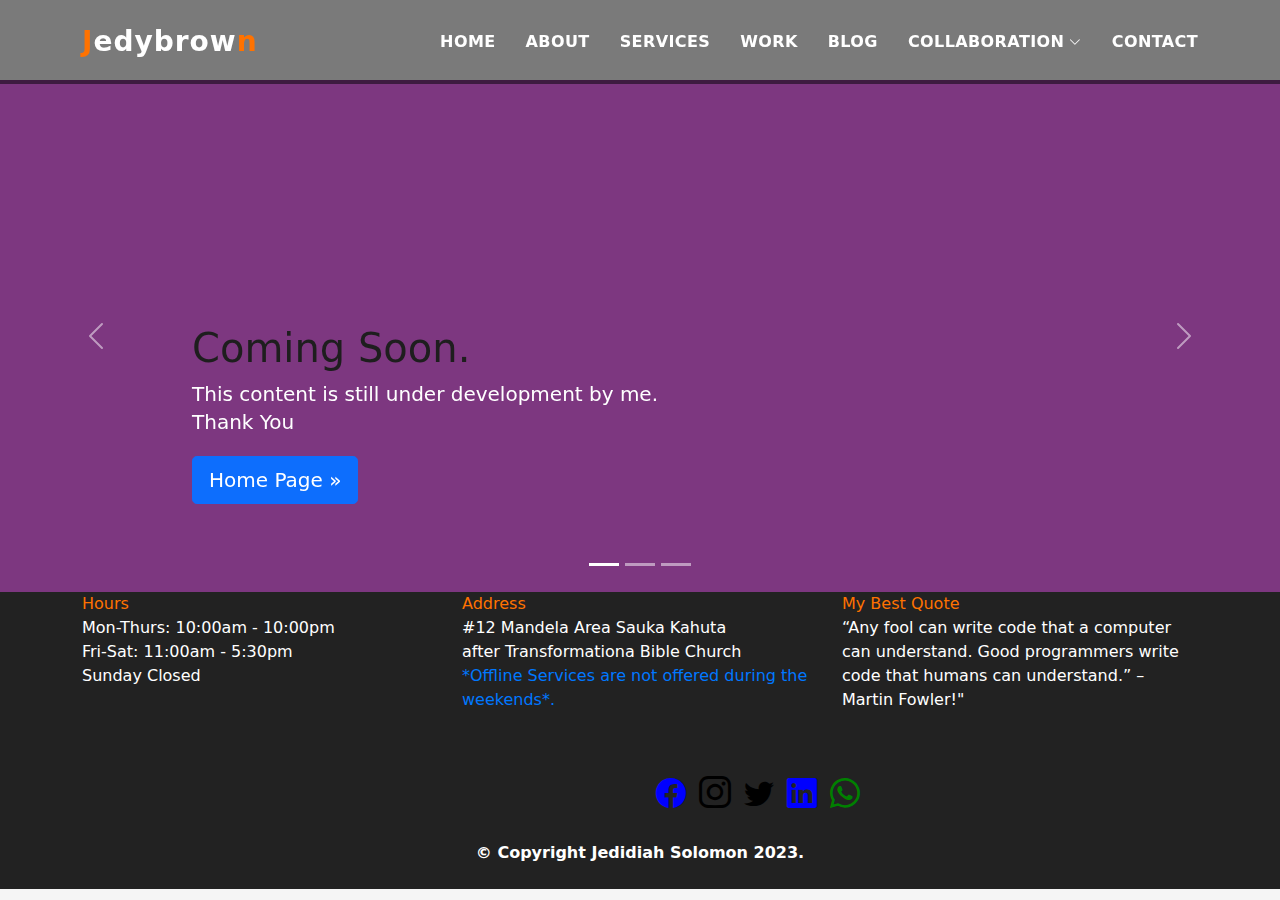
==== pages/coming_soon.html @ cccaadb4 "First Commit Jedfolio" ====
<!DOCTYPE html>
<html lang="en" dir="ltr">
<head>
  <meta charset="utf-8">
  <meta http-equiv="X-UA-Compatible" content="IE=edge">
  <meta name="viewport" content="  width=device-width, initial-scale=1.0">
  <meta name="robots" content="all">
  <meta name="keywords" content="HTML, CSS, JavaScript, Online services, digital marketing, web design, web development">
  <meta name="description" content="Online services such as Web development, web design and digital marketing">
  <meta name="author" content="Jedidiah Solomon">
  <title>Jedidiah Solomon Porfolio</title>
  <!--External Resources-->
  <link rel="stylesheet" href="https://cdnjs.cloudflare.com/ajax/libs/font-awesome/4.7.0/css/font-awesome.min.css">
  <!-- Favicons -->
  <link href="../assets/img/favicon.png" rel="icon">
  <link href="../assets/img/apple-touch-icon.png" rel="apple-touch-icon">

  <!-- Vendor CSS Files -->
  <link href="../assets/vendor/bootstrap/css/bootstrap.min.css" rel="stylesheet">
  <link href="../assets/vendor/bootstrap-icons/bootstrap-icons.css" rel="stylesheet">
  <link href="../assets/vendor/glightbox/css/glightbox.min.css" rel="stylesheet">
  <link href="../assets/vendor/swiper/swiper-bundle.min.css" rel="stylesheet">

  <!-- Template Main CSS File -->
  <link href="../assets/css/style.css" rel="stylesheet">
  </head>
        <!--Start of Tawk.to Script-->
<script type="text/javascript">
  var Tawk_API=Tawk_API||{}, Tawk_LoadStart=new Date();
  (function(){
  var s1=document.createElement("script"),s0=document.getElementsByTagName("script")[0];
  s1.async=true;
  s1.src='https://embed.tawk.to/631d2a0037898912e96865ec/1gckuo58t';
  s1.charset='UTF-8';
  s1.setAttribute('crossorigin','*');
  s0.parentNode.insertBefore(s1,s0);
  })();
  </script>
  <!--End of Tawk.to Script-->
<body>
  <noscript>You need to enable JavaScript to run this app.</noscript> <!--To alert browsers without javascript users-->

  <!-- ======= Header ======= -->
  <header id="header" class="fixed-top bg-black bg-opacity-50">
    <div class="container d-flex align-items-center justify-content-between">

      <h1 class="logo"><a href="../index.html"><span class="J-color">J</span>edybrow<span class="J-color">n</span></a></h1>
      <nav id="navbar" class="navbar">
        <ul>
          <li><a class="nav-link scrollto" href="../index.html#hero">Home</a></li>
          <li><a class="nav-link scrollto" href="../index.html#about">About</a></li>
          <li><a class="nav-link scrollto" href="../index.html#services">Services</a></li>
          <li><a class="nav-link scrollto " href="../index.html#work">Work</a></li>
          <li><a class="nav-link scrollto " href="../index.html#blog">Blog</a></li>
          <li class="dropdown"><a href="#"><span>Collaboration</span> <i class="bi bi-chevron-down"></i></a>
            <ul>
              <li><a href="#">Videos</a></li>
              <li class="dropdown"><a href="#"><span>Recent Works</span> <i class="bi bi-chevron-right"></i></a>
                <ul>
                  <li><a href="#">Technology</a></li>
                  <li><a href="#">Agriculture</a></li>
                  <li><a href="#">Education</a></li>
                </ul>
              </li>
              <li><a href="#">Awards</a></li>
              <li><a href="#">Privacy and Policy</a></li>
            </ul>
          </li>
          <li><a class="nav-link scrollto" href="../index.html#contact">Contact</a></li>
        </ul>
        <i class="bi bi-list mobile-nav-toggle"></i>
      </nav><!-- .navbar -->

    </div>
  </header><!-- End Header -->

  <div id="myCarousel" class="carousel slide" data-bs-ride="carousel">
    <div class="carousel-indicators">
      <button type="button" data-bs-target="#myCarousel" data-bs-slide-to="0" class="active" aria-current="true" aria-label="Slide 1"></button>
      <button type="button" data-bs-target="#myCarousel" data-bs-slide-to="1" aria-label="Slide 2"></button>
      <button type="button" data-bs-target="#myCarousel" data-bs-slide-to="2" aria-label="Slide 3"></button>
    </div>
    <div class="carousel-inner">
      <div class="carousel-item active">
        <svg class="bd-placeholder-img" width="100%" height="100%" xmlns="http://www.w3.org/2000/svg" aria-hidden="true" preserveAspectRatio="xMidYMid slice" focusable="false"><rect width="100%" height="100%" fill="#7D3780"/></svg>

        <div class="container">
          <div class="carousel-caption text-start">
            <h1>Coming Soon.</h1>
            <p>This content is still under development by me.</br>Thank You</p>
            <p><a class="btn btn-lg btn-primary" href="../index.html">Home Page &raquo;</a></p>
          </div>
        </div>
      </div>
      <div class="carousel-item">
        <svg class="bd-placeholder-img" width="100%" height="100%" xmlns="http://www.w3.org/2000/svg" aria-hidden="true" preserveAspectRatio="xMidYMid slice" focusable="false"><rect width="100%" height="100%" fill="#F92C85"/></svg>

        <div class="container">
          <div class="carousel-caption">
            <h1>Contact Now.</h1>
            <p>For your website development, front-end training or any ICT related issue.</p>
            <p><a class="btn btn-lg btn-primary" href="../index.html#contact">Get in Touch &raquo;</a></p>
          </div>
        </div>
      </div>
      <div class="carousel-item">
        <svg class="bd-placeholder-img" width="100%" height="100%" xmlns="http://www.w3.org/2000/svg" aria-hidden="true" preserveAspectRatio="xMidYMid slice" focusable="false"><rect width="100%" height="100%" fill="#5626C4"/></svg>

        <div class="container">
          <div class="carousel-caption text-end">
            <h1>What I Offer.</h1>
            <p>Beautiful, clean and responsive designs for your business, portfolio or blog.</p>
            <p><a class="btn btn-lg btn-primary" href="../index.html#work">Checkout my Works &raquo;</a></p>
          </div>
        </div>
      </div>
    </div>
    <button class="carousel-control-prev" type="button" data-bs-target="#myCarousel" data-bs-slide="prev">
      <span class="carousel-control-prev-icon" aria-hidden="true"></span>
      <span class="visually-hidden">Previous</span>
    </button>
    <button class="carousel-control-next" type="button" data-bs-target="#myCarousel" data-bs-slide="next">
      <span class="carousel-control-next-icon" aria-hidden="true"></span>
      <span class="visually-hidden">Next</span>
    </button>
  </div>






















<!-- ======= Footer ======= -->
  <footer class="panel-footer my-footer" style="background-color: #222 !important;">
    <div class="container">
      <div class="row">
        <section id="hours" class="col-sm-4" style="color: white;">
          <span class="J-color">Hours</span><br>
          Mon-Thurs: 10:00am - 10:00pm<br>
          Fri-Sat: 11:00am - 5:30pm<br>
          Sunday Closed
          <hr class="visible-xs">
        </section>
        <section id="address" class="col-sm-4" style="color: white;">
          <span class="J-color">Address</span><br>
          #12 Mandela Area Sauka Kahuta<br>
          after Transformationa Bible Church
          <p style="color: #0078ff;">*Offline Services are not offered during the weekends*.</p>
          <hr class="visible-xs">
        </section>
        <section id="testimonials" class="col-sm-4" style="color: white;">
          <span class="J-color text-center">My Best Quote</span><br>
          <p>“Any fool can write code that a computer can understand. 
            Good programmers write code that humans can understand.” &#8211 Martin Fowler!"</p>
        </section>
                <div class="socials">
          <ul style="margin-left: 50%;" class="socials-list">
            <li class="ms-3"><a href="https://web.facebook.com/jedidiah.solomon.onwubiko " target="_blank"><i class="bi bi-facebook" style="color:blue; font-size: 30px;"></i></a></li>
            <li class="ms-2"><a href="https://www.instagram.com/jedidiahonwubiko/" target="_blank"><i class="bi bi-instagram" style="color:black; font-size: 32px;"></i></a></li>
            <li class="ms-2"><a href="https://twitter.com/OnwubikoSolomo2" target="_blank"><i class="bi bi-twitter" style="color:black; font-size: 30px;"></i></a></li>
            <li class="ms-2"><a href="https://www.linkedin.com/in/jedidiah-onwubiko-8346491a8/" target="_blank"><i class="bi bi-linkedin" style="color:blue; font-size: 30px;"></i></a></li>
            <li class="ms-2"><a href="https://wa.me/+2348136474717" target="_blank"><i class="bi bi-whatsapp" style="color:green; font-size: 30px;"></i></a></li>
          </ul>
        </div>
      </div>
      <div class="text-center mb-6 pb-4" style="font-weight: bold; color: white">&copy; Copyright Jedidiah Solomon 2023.</div>
    </div>
  </footer><!--Footer ends-->


  <div id="preloader"></div>
  <a href="#" class="back-to-top d-flex align-items-center justify-content-center"><i class="bi bi-arrow-up-short"></i></a>

  <!-- Vendor JS Files -->
  <script src="../assets/vendor/purecounter/purecounter_vanilla.js"></script>
  <script src="../assets/vendor/bootstrap/js/bootstrap.bundle.min.js"></script>
  <script src="../assets/vendor/glightbox/js/glightbox.min.js"></script>
  <script src="../assets/vendor/swiper/swiper-bundle.min.js"></script>
  <script src="../assets/vendor/typed.js/typed.min.js"></script>

  <!-- Template Main JS File -->
  <script src="../assets/js/main.js"></script>

</body>

</html>
---- assets/css/style.css ----
/*--------------------------------------------------------------
# General
--------------------------------------------------------------*/
body {
  background-color: #f5f5f5;
  color: #4e4e4e;
}

h1,
h2,
h3,
h4,
h5,
h6 {
  color: #1e1e1e;
}

a {
  color: #1e1e1e;
  text-decoration: none;
  transition: all 0.5s ease-in-out;
}

a:hover {
  color: #0078ff;
  text-decoration: none;
  transition: all 0.5s ease-in-out;
}

.p-r {
  position: relative;
}

.color-a {
  text-decoration: none;
  color: #0078ff;
}

.color-d {
  color: #f5f5f5;
}

.color-text-a {
  text-decoration: none;
  color: #4e4e4e;
}

.box-shadow,
.card-blog,
.work-box,
.service-box,
.paralax-mf {
  box-shadow: 0 13px 8px -10px rgba(0, 0, 0, 0.1);
}

.box-shadow-a,
.button:hover {
  text-decoration: none;
  box-shadow: 0 0 0 4px #cde1f8;
}

.display-5 {
  font-size: 2.5rem;
  font-weight: 300;
  line-height: 1.1;
}

.display-6 {
  font-size: 2rem;
  font-weight: 300;
  line-height: 1.1;
}

.avatar {
  width: 32px;
  height: 32px;
  margin-right: 4px;
  overflow: hidden;
}

.bg-image {
  background-repeat: no-repeat;
  background-attachment: fixed;
  background-size: cover;
  background-position: center center;
}
.J-color {
  color: #ff7200;
  }
#hours .J-color {
  color: #ff7200;
}
#address .J-color {
  color: #ff7200;
}
#testimonials .J-color {
  color: #ff7200;
}

@media (max-width: 1024px) {
  .bg-image {
    background-attachment: scroll;
  }
}

.overlay-mf {
  background-color: #0078ff;
}

.overlay-mf {
  position: absolute;
  top: 0;
  left: 0px;
  padding: 0;
  height: 100%;
  width: 100%;
  opacity: 0.7;
}

.paralax-mf {
  position: relative;
  padding: 8rem 0;
}

.display-table {
  width: 100%;
  height: 100%;
  display: table;
}

.table-cell {
  display: table-cell;
  vertical-align: middle;
}

/*--/ Sections /--*/
.sect-4 {
  padding: 4rem 0;
}

.sect-pt4 {
  padding-top: 4rem;
}

.sect-mt4 {
  margin-top: 4rem;
}

/*--/ Title s /--*/
.title-s {
  font-weight: 600;
  color: #1e1e1e;
  font-size: 1.1rem;
}

/*--/ Title A /--*/
.title-box {
  margin-bottom: 4rem;
}

.title-a {
  text-decoration: none;
  font-size: 3rem;
  font-weight: bold;
  text-transform: uppercase;
}

.subtitle-a {
  text-decoration: none;
  color: #4e4e4e;
}

.line-mf {
  width: 40px;
  height: 5px;
  background-color: #0078ff;
  margin: 0 auto;
}

/*--/ Title Left /--*/
.title-box-2 {
  margin-bottom: 3rem;
}

.title-left {
  font-size: 2rem;
  position: relative;
}

.title-left:before {
  content: "";
  position: absolute;
  height: 3px;
  background-color: #0078ff;
  width: 100px;
  bottom: -12px;
}

/*------/ Box /------*/
.box-pl2 {
  padding-left: 2rem;
}

.box-shadow-full {
  padding: 3rem 1.25rem;
  position: relative;
  background-color: #fff;
  margin-bottom: 3rem;
  z-index: 2;
  box-shadow: 0 1px 1px 0 rgba(0, 0, 0, 0.06), 0 2px 5px 0 rgba(0, 0, 0, 0.2);
}

@media (min-width: 768px) {
  .box-shadow-full {
    padding: 3rem;
  }
}

/*------/ Socials /------*/
.socials {
  padding: 1.5rem 0;
}

.socials ul li {
  display: inline-block;
}

.socials .ico-circle {
  height: 40px;
  width: 40px;
  font-size: 1.2rem;
  border-radius: 50%;
  line-height: 1.9;
  margin: 0 15px 0 0;
  box-shadow: 0 0 0 3px #0078ff;
  transition: all 500ms ease;
}

.socials .ico-circle:hover {
  background-color: #0078ff;
  color: #fff;
  box-shadow: 0 0 0 3px #cde1f8;
  transition: all 500ms ease;
}

/*------/ Ul resect /------*/
.ul-resect,
.widget-tags ul,
.widget-sidebar .list-sidebar,
.box-comments .list-comments,
.blog-wrapper .post-meta ul,
.list-ico,
.socials ul {
  list-style: none;
  padding-left: 0;
  margin-bottom: 0;
}

.list-ico {
  line-height: 2;
}

.list-ico span {
  color: #0078ff;
  margin-right: 10px;
}

/*------/ Ico Circle /------*/
.ico-circle {
  height: 100px;
  width: 100px;
  font-size: 2rem;
  border-radius: 50%;
  line-height: 1.55;
  margin: 0 auto;
  text-align: center;
  box-shadow: 0 0 0 10px #0078ff;
  display: block;
}

/*------/ Owl Carousel /------*/
.owl-theme .owl-dots {
  text-align: center;
  margin-top: 18px;
}

.owl-theme .owl-dots .owl-dot {
  display: inline-block;
}

.owl-theme .owl-dots .owl-dot span {
  width: 18px;
  height: 7px;
  margin: 5px 5px;
  background: #cde1f8;
  border: 0px solid #cde1f8;
  display: block;
  transition: all 0.6s ease-in-out;
  cursor: pointer;
}

.owl-theme .owl-dots .owl-dot:hover span {
  background-color: #cde1f8;
}

.owl-theme .owl-dots .owl-dot.active span {
  background-color: #1B1B1B;
  width: 25px;
}

/*--/ Scrolltop s /--*/
.scrolltop-mf {
  position: relative;
  display: none;
}

.scrolltop-mf span {
  z-index: 999;
  position: fixed;
  width: 42px;
  height: 42px;
  background-color: #0078ff;
  opacity: 0.7;
  font-size: 1.6rem;
  line-height: 1.5;
  text-align: center;
  color: #fff;
  top: auto;
  left: auto;
  right: 30px;
  bottom: 50px;
  cursor: pointer;
  border-radius: 50%;
}

/*--------------------------------------------------------------
# Back to top button
--------------------------------------------------------------*/
.back-to-top {
  position: fixed;
  visibility: hidden;
  opacity: 0;
  right: 15px;
  bottom: 15px;
  z-index: 996;
  background: #0078ff;
  width: 40px;
  height: 40px;
  border-radius: 50px;
  transition: all 0.4s;
}

.back-to-top i {
  font-size: 28px;
  color: #fff;
  line-height: 0;
}

.back-to-top:hover {
  background: #298eff;
  color: #fff;
}

.back-to-top.active {
  visibility: visible;
  opacity: 1;
}

/*------/ Prelaoder /------*/
#preloader {
  position: fixed;
  top: 0;
  left: 0;
  right: 0;
  bottom: 0;
  z-index: 9999;
  overflow: hidden;
  background: #fff;
}

#preloader:before {
  content: "";
  position: fixed;
  top: calc(50% - 30px);
  left: calc(50% - 30px);
  border: 6px solid #f2f2f2;
  border-top: 6px solid #0078ff;
  border-radius: 50%;
  width: 60px;
  height: 60px;
  -webkit-animation: animate-preloader 1s linear infinite;
  animation: animate-preloader 1s linear infinite;
}

@-webkit-keyframes animate-preloader {
  0% {
    transform: rotate(0deg);
  }

  100% {
    transform: rotate(360deg);
  }
}

@keyframes animate-preloader {
  0% {
    transform: rotate(0deg);
  }

  100% {
    transform: rotate(360deg);
  }
}

/*------/ Button /------*/
.button {
  display: inline-block;
  padding: 0.3rem 0.6rem;
  text-align: center;
  vertical-align: middle;
  -webkit-user-select: none;
  -moz-user-select: none;
  user-select: none;
  font-size: 1rem;
  border-radius: 0.3rem;
  border: 1px solid transparent;
  transition: all 500ms ease;
  cursor: pointer;
}

.button:focus {
  outline: 0;
}

.button:hover {
  background-color: #0062d3;
  color: #fff;
  transition: all 500ms ease;
}

.button-a {
  text-decoration: none;
  background-color: #0078ff;
  color: #fff;
  border-color: #cde1f8;
}

.button-big {
  padding: 0.9rem 2.3rem;
  font-size: 1.2rem;
}

.button-rouded {
  border-radius: 5rem;
}

.btn-lg {
  padding: 0.5rem 1rem;
  font-size: 1.25rem;
  line-height: 1.5;
  border-radius: 0.3rem;
}

/*--------------------------------------------------------------
# Header
--------------------------------------------------------------*/
#header {
  transition: all 0.5s;
  z-index: 997;
  padding: 20px 0;
}

#header .logo {
  font-size: 28px;
  margin: 0;
  padding: 0;
  font-weight: 600;
  letter-spacing: 1px;
}

#header .logo a {
  color: #fff;
}

#header .logo img {
  max-height: 40px;
}

#header.header-scrolled {
  background: rgba(0, 0, 0, 0.9);
  padding: 12px 0;
}

/*--------------------------------------------------------------
# Navigation Menu
--------------------------------------------------------------*/
/**
* Desktop Navigation 
*/
.navbar {
  padding: 0;
}

.navbar ul {
  margin: 0;
  padding: 0;
  display: flex;
  list-style: none;
  align-items: center;
}

.navbar li {
  position: relative;
}

.navbar>ul>li {
  white-space: nowrap;
  padding: 10px 0 10px 30px;
}

.navbar a,
.navbar a:focus {
  display: flex;
  align-items: center;
  justify-content: space-between;
  color: #fff;
  font-size: 16px;
  font-weight: 600;
  padding: 0;
  white-space: nowrap;
  transition: 0.3s;
  letter-spacing: 0.4px;
  position: relative;
  text-transform: uppercase;
}

.navbar a i,
.navbar a:focus i {
  font-size: 12px;
  line-height: 0;
  margin-left: 5px;
}

.navbar>ul>li>a:before {
  content: "";
  position: absolute;
  width: 100%;
  height: 2px;
  bottom: -6px;
  left: 0;
  width: 0;
  background-color: #fff;
  visibility: hidden;
  transition: all 0.3s ease-in-out 0s;
}

.navbar a:hover:before,
.navbar li:hover>a:before,
.navbar .active:before {
  visibility: visible;
  width: 80%;
}

.navbar a:hover,
.navbar .active,
.navbar .active:focus,
.navbar li:hover>a {
  color: #fff;
}

.navbar .dropdown ul {
  display: block;
  position: absolute;
  left: 30px;
  top: calc(100% + 30px);
  margin: 0;
  padding: 10px 0;
  z-index: 99;
  opacity: 0;
  visibility: hidden;
  background: #fff;
  box-shadow: 0px 0px 30px rgba(127, 137, 161, 0.25);
  transition: 0.3s;
}

.navbar .dropdown ul li {
  min-width: 200px;
}

.navbar .dropdown ul a {
  padding: 10px 20px;
  font-size: 14px;
  text-transform: none;
  color: #4e4e4e;
}

.navbar .dropdown ul a i {
  font-size: 12px;
}

.navbar .dropdown ul a:hover,
.navbar .dropdown ul .active:hover,
.navbar .dropdown ul li:hover>a {
  color: #0078ff;
}

.navbar .dropdown:hover>ul {
  opacity: 1;
  top: 100%;
  visibility: visible;
}

.navbar .dropdown .dropdown ul {
  top: 0;
  left: calc(100% - 30px);
  visibility: hidden;
}

.navbar .dropdown .dropdown:hover>ul {
  opacity: 1;
  top: 0;
  left: 100%;
  visibility: visible;
}

@media (max-width: 1366px) {
  .navbar .dropdown .dropdown ul {
    left: -90%;
  }

  .navbar .dropdown .dropdown:hover>ul {
    left: -100%;
  }
}

/**
* Mobile Navigation 
*/
.mobile-nav-toggle {
  color: #fff;
  font-size: 28px;
  cursor: pointer;
  display: none;
  line-height: 0;
  transition: 0.5s;
}

@media (max-width: 991px) {
  .mobile-nav-toggle {
    display: block;
  }

  .navbar ul {
    display: none;
  }
}

.navbar-mobile {
  position: fixed;
  overflow: hidden;
  top: 0;
  right: 0;
  left: 0;
  bottom: 0;
  background: rgba(78, 78, 78, 0.9);
  transition: 0.3s;
  z-index: 999;
}

.navbar-mobile .mobile-nav-toggle {
  position: absolute;
  top: 15px;
  right: 15px;
}

.navbar-mobile ul {
  display: block;
  position: absolute;
  top: 55px;
  right: 15px;
  bottom: 15px;
  left: 15px;
  padding: 10px 0;
  background-color: #fff;
  overflow-y: auto;
  transition: 0.3s;
}

.navbar-mobile>ul>li {
  padding: 0;
}

.navbar-mobile a:hover:before,
.navbar-mobile li:hover>a:before,
.navbar-mobile .active:before {
  visibility: hidden;
}

.navbar-mobile a,
.navbar-mobile a:focus {
  padding: 10px 20px;
  font-size: 15px;
  color: #4e4e4e;
}

.navbar-mobile a:hover,
.navbar-mobile .active,
.navbar-mobile li:hover>a {
  color: #0078ff;
}

.navbar-mobile .getstarted,
.navbar-mobile .getstarted:focus {
  margin: 15px;
}

.navbar-mobile .dropdown ul {
  position: static;
  display: none;
  margin: 10px 20px;
  padding: 10px 0;
  z-index: 99;
  opacity: 1;
  visibility: visible;
  background: #fff;
  box-shadow: 0px 0px 30px rgba(127, 137, 161, 0.25);
}

.navbar-mobile .dropdown ul li {
  min-width: 200px;
}

.navbar-mobile .dropdown ul a {
  padding: 10px 20px;
}

.navbar-mobile .dropdown ul a i {
  font-size: 12px;
}

.navbar-mobile .dropdown ul a:hover,
.navbar-mobile .dropdown ul .active:hover,
.navbar-mobile .dropdown ul li:hover>a {
  color: #0078ff;
}

.navbar-mobile .dropdown>.dropdown-active {
  display: block;
}

/*--------------------------------------------------------------
# Hero Section
--------------------------------------------------------------*/
.hero {
  height: 100vh;
  position: relative;
  color: #fff;
}

.hero .hero-content {
  text-align: center;
  position: absolute;
}

.hero .overlay-itro {
  background-color: rgba(0, 0, 0, 0.6);
  position: absolute;
  top: 0;
  left: 0px;
  padding: 0;
  height: 100%;
  width: 100%;
  opacity: 0.9;
}

.hero .hero-title {
  color: #fff;
  font-weight: 600;
  font-size: 3rem;
}

@media (min-width: 768px) {
  .hero .hero-title {
    font-size: 4.5rem;
  }
}

.hero .hero-subtitle {
  font-size: 1.5rem;
  font-weight: 600;
}

@media (min-width: 768px) {
  .hero .hero-subtitle {
    font-size: 2.5rem;
  }
}

.hero .text-slider-items {
  display: none;
}

.hero-single {
  height: 350px;
}

.hero-single .hero-content {
  margin-top: 30px;
}

.hero-single .hero-title {
  text-transform: uppercase;
  font-size: 3rem;
}

@media (min-width: 768px) {
  .hero-single .hero-title {
    font-size: 3.5rem;
  }
}

.hero-single .breadcrumb {
  background-color: transparent;
  color: #0078ff;
}

.hero-single .breadcrumb .breadcrumb-item:before {
  color: #cde1f8;
}

.hero-single .breadcrumb .breadcrumb-item.active {
  color: #cde1f8;
}

.hero-single .breadcrumb a {
  color: #fff;
}

/*--------------------------------------------------------------
# About
--------------------------------------------------------------*/
.about-mf .box-shadow-full {
  padding-top: 4rem;
  padding-bottom: 4rem;
}

.about-mf .about-img {
  margin-bottom: 2rem;
}

.about-mf .about-img img {
  margin-left: 10px;
}

@media (min-width: 767px) {
  .about-mf .box-pl2 {
    margin-top: 3rem;
    padding-left: 0rem;
  }
}

.skill-mf span {
  color: #4e4e4e;
}

.skill-mf .progress {
  background-color: #cde1f8;
  margin: 0.5rem 0 1.2rem 0;
  border-radius: 0;
  height: 0.7rem;
}

.skill-mf .progress .progress-bar {
  height: 0.7rem;
  background-color: #0078ff;
}

/*--------------------------------------------------------------
# Services
--------------------------------------------------------------*/
.service-box {
  background-color: #fff;
  padding: 2.5rem 1.3rem;
  border-radius: 1rem;
  margin-bottom: 3rem;
  text-align: center;
}

.service-box:hover .ico-circle {
  transition: all 500ms ease;
  color: #fff;
  background-color: #0078ff;
  box-shadow: 0 0 0 10px #cde1f8;
}

.service-box .service-ico {
  margin-bottom: 1rem;
  color: #1e1e1e;
}

.service-box .ico-circle {
  transition: all 500ms ease;
  display: inline-flex;
  align-items: center;
  justify-content: center;
}

.service-box .ico-circle i {
  line-height: 0;
  font-size: 40px;
}

.service-box .s-title {
  font-size: 1.4rem;
  text-transform: uppercase;
  text-align: center;
  padding: 0.4rem 0;
}

.service-box .s-description {
  color: #4e4e4e;
}

/*--------------------------------------------------------------
# Counter
--------------------------------------------------------------*/
.counter-box {
  color: #fff;
  text-align: center;
}

@media (min-width: 577px) {
  .counter-box {
    margin-bottom: 1.8rem;
  }
}

.counter-ico {
  margin-bottom: 1rem;
}

.counter-ico .ico-circle {
  height: 60px;
  width: 60px;
  line-height: 1.5;
  box-shadow: 0 0 0 10px #cde1f8;
}

.counter-num .counter {
  font-size: 2rem;
  margin-bottom: 0;
}

/*--------------------------------------------------------------
# Portfolio
--------------------------------------------------------------*/
.work-box {
  margin-bottom: 3rem;
  -webkit-backface-visibility: hidden;
  backface-visibility: hidden;
  background-color: #fff;
}

.work-box:hover img {
  transform: scale(1.3);
}

.work-img {
  display: block;
  overflow: hidden;
}

.work-img img {
  transition: all 1s;
}

.work-content {
  padding: 2rem 3% 1rem 4%;
}

.work-content .w-more {
  color: #4e4e4e;
  font-size: 0.8rem;
}

.work-content .w-more .w-ctegory {
  color: #0078ff;
}

.work-content .w-like {
  font-size: 2.5rem;
  color: #0078ff;
  float: right;
}

.work-content .w-like a {
  color: #0078ff;
}

.work-content .w-like .num-like {
  font-size: 0.7rem;
}

.w-title {
  font-size: 1.2rem;
}

/*--------------------------------------------------------------
# Portfolio Details
--------------------------------------------------------------*/
.portfolio-details {
  padding-top: 40px;
}

.portfolio-details .portfolio-details-slider img {
  width: 100%;
}

.portfolio-details .portfolio-details-slider .swiper-pagination {
  margin-top: 20px;
  position: relative;
}

.portfolio-details .portfolio-details-slider .swiper-pagination .swiper-pagination-bullet {
  width: 12px;
  height: 12px;
  background-color: #fff;
  opacity: 1;
  border: 1px solid #0078ff;
}

.portfolio-details .portfolio-details-slider .swiper-pagination .swiper-pagination-bullet-active {
  background-color: #0078ff;
}

.portfolio-details .portfolio-info {
  padding: 30px;
  box-shadow: 0px 0 30px rgba(78, 78, 78, 0.08);
}

.portfolio-details .portfolio-info h3 {
  font-size: 22px;
  font-weight: 700;
  margin-bottom: 20px;
  padding-bottom: 20px;
  border-bottom: 1px solid #eee;
}

.portfolio-details .portfolio-info ul {
  list-style: none;
  padding: 0;
  font-size: 15px;
}

.portfolio-details .portfolio-info ul li+li {
  margin-top: 10px;
}

.portfolio-details .portfolio-description {
  padding-top: 30px;
}

.portfolio-details .portfolio-description h2 {
  font-size: 26px;
  font-weight: 700;
  margin-bottom: 20px;
}

.portfolio-details .portfolio-description p {
  padding: 0;
}

/*--------------------------------------------------------------
# Testimonials
--------------------------------------------------------------*/
.testimonial-box {
  color: #fff;
  text-align: center;
}

.testimonial-box .author-test {
  margin-top: 1rem;
}

.testimonial-box .author-test img {
  margin: 0 auto;
}

.testimonial-box .author {
  color: #fff;
  text-transform: uppercase;
  font-weight: 600;
  margin: 1rem 0;
  display: block;
  font-size: 1.4rem;
}

.testimonial-box .comit {
  font-size: 2rem;
  color: #0078ff;
  background-color: #fff;
  width: 52px;
  height: 52px;
  display: block;
  margin: 0 auto;
  border-radius: 50%;
  line-height: 1.6;
}

@media (min-width: 768px) {
  .testimonial-box .description {
    padding: 0 5rem;
  }
}

@media (min-width: 992px) {
  .testimonial-box .description {
    padding: 0 8rem;
  }
}

@media (min-width: 1200px) {
  .testimonial-box .description {
    padding: 0 13rem;
  }
}

.swiper-pagination {
  margin-top: 20px;
  position: relative;
}

.swiper-pagination .swiper-pagination-bullet {
  width: 12px;
  height: 12px;
  background-color: rgba(255, 255, 255, 0.4);
  opacity: 1;
}

.swiper-pagination .swiper-pagination-bullet-active {
  background-color: #fff;
}

/*--------------------------------------------------------------
# Contact
--------------------------------------------------------------*/
.footer-paralax {
  padding: 4rem 0 0 0;
}

.contact-mf {
  margin-top: 4rem;
}

@media (min-width: 767px) {
  .contact-mf .box-pl2 {
    margin-top: 3rem;
    padding-left: 0rem;
  }
}

.php-email-form .error-message {
  display: none;
  color: #fff;
  background: #ed3c0d;
  text-align: center;
  padding: 15px;
  font-weight: 600;
}

.php-email-form .sent-message {
  display: none;
  color: #fff;
  background: #18d26e;
  text-align: center;
  padding: 15px;
  font-weight: 600;
}

.php-email-form .loading {
  display: none;
  background: #fff;
  text-align: center;
  padding: 15px;
}

.php-email-form .loading:before {
  content: "";
  display: inline-block;
  border-radius: 50%;
  width: 24px;
  height: 24px;
  margin: 0 10px -6px 0;
  border: 3px solid #18d26e;
  border-top-color: #eee;
  -webkit-animation: animate-loading 1s linear infinite;
  animation: animate-loading 1s linear infinite;
}

.php-email-form input,
.php-email-form textarea {
  border-radius: 0;
  box-shadow: none;
  font-size: 14px;
}

.php-email-form input:focus,
.php-email-form textarea:focus {
  border-color: #0078ff;
}

.php-email-form input {
  padding: 10px 15px;
}

.php-email-form textarea {
  padding: 12px 15px;
  margin-bottom: 0;
}

.php-email-form, button[type=submit] {
  background: #0078ff;
  border: 0;
  padding: 10px 24px;
  color: #fff;
  transition: 0.4s;
}

.php-email-form button[type=submit]:hover {
  background: #3393ff;
}

@-webkit-keyframes animate-loading {
  0% {
    transform: rotate(0deg);
  }

  100% {
    transform: rotate(360deg);
  }
}

@keyframes animate-loading {
  0% {
    transform: rotate(0deg);
  }

  100% {
    transform: rotate(360deg);
  }
}

/*--------------------------------------------------------------
# Blog
--------------------------------------------------------------*/
@media (min-width: 767px) {
  .card-blog {
    margin-bottom: 3rem;
  }
}

.card-blog .card-body {
  position: relative;
}

.card-blog .card-category-box {
  position: absolute;
  text-align: center;
  top: -16px;
  left: 15px;
  right: 15px;
  line-height: 25px;
  overflow: hidden;
}

.card-blog .card-category {
  display: inline-block;
  color: #fff;
  padding: 0 15px 5px;
  overflow: hidden;
  background-color: #0078ff;
  border-radius: 4px;
}

.card-blog .card-category .category {
  color: #fff;
  display: inline-block;
  text-transform: uppercase;
  font-size: 0.7rem;
  letter-spacing: 0.1px;
  margin-bottom: 0;
}

.card-blog .card-title {
  font-size: 1.3rem;
  margin-top: 0.6rem;
}

.card-blog .card-description {
  color: #4e4e4e;
}

.card-blog .post-author {
  display: inline-block;
}

.card-blog .post-date {
  color: #4e4e4e;
  float: right ;
}

/*--------------------------------------------------------------
# Blog Single
--------------------------------------------------------------*/
.post-box,
.form-comments,
.box-comments,
.widget-sidebar {
  padding: 2rem;
  background-color: #fff;
  margin-bottom: 3rem;
}

@media (min-width: 768px) {

  .post-box,
  .form-comments,
  .box-comments,
  .widget-sidebar {
    padding: 3rem;
  }
}

.blog-wrapper .article-title {
  font-size: 1.5rem;
}

@media (min-width: 768px) {
  .blog-wrapper .article-title {
    font-size: 1.9rem;
  }
}

.blog-wrapper .post-meta {
  margin: 1rem 0;
}

.blog-wrapper .post-meta ul {
  border-left: 4px solid #0078ff;
  margin-top: 1rem;
}

.blog-wrapper .post-meta ul li {
  display: inline-block;
  margin-left: 15px;
}

.blog-wrapper .post-meta ul a {
  color: #0078ff;
}

.blog-wrapper .post-meta ul span {
  color: #1e1e1e;
}

.blog-wrapper .blockquote {
  border-left: 4px solid #0078ff;
  padding: 18px;
  font-style: italic;
}

/*------/ Comments /------*/
.box-comments .list-comments li {
  padding-bottom: 40px;
}

.box-comments .list-comments .comment-avatar {
  display: table-cell;
  vertical-align: top;
}

.box-comments .list-comments .comment-avatar img {
  width: 80px;
  height: 80px;
}

.box-comments .list-comments .comment-author {
  font-size: 1.3rem;
}

@media (min-width: 768px) {
  .box-comments .list-comments .comment-author {
    font-size: 1.5rem;
  }
}

.box-comments .list-comments .comment-details {
  display: table-cell;
  vertical-align: top;
  padding-left: 25px;
}

.box-comments .list-comments a {
  color: #0078ff;
}

.box-comments .list-comments span {
  color: #1e1e1e;
  font-style: italic;
}

.box-comments .comment-children {
  margin-left: 40px;
}

/*------/ Sidebar /------*/
.widget-sidebar .sidebar-title {
  font-size: 1.6rem;
  font-weight: 600;
  border-left: 5px solid #0078ff;
  padding-left: 15px;
  text-transform: uppercase;
  margin-bottom: 1.5rem;
}

.widget-sidebar .list-sidebar li {
  position: relative;
  padding: 6px 0 6px 24px;
}

.widget-sidebar .list-sidebar li:before {
  position: absolute;
  content: "";
  width: 10px;
  height: 1px;
  left: 0;
  background-color: #0078ff;
  top: 20px;
}

.sidebar-search input {
  background-color: #fff;
  border-radius: 0;
  transition: all 0.5s ease-in-out;
}

.sidebar-search .btn-search {
  background-color: #0078ff;
  border-color: #0078ff;
  border-radius: 0;
  padding-left: 20px;
  padding-right: 20px;
}

.widget-tags ul li {
  display: inline-block;
  background-color: #0078ff;
  padding: 0.2rem 0.6rem;
  margin-bottom: 0.5rem;
  border-radius: 15px;
}

.widget-tags ul li a {
  color: #fff;
}

.panel-footer p .my-note {
  color: #0078ff;
}
/*Media Queries Section Starts*/
/********** Large devices only **********/
@media (min-width: 1200px) {
  .panel-footer section hr {
    width: 0;

  }
  

}

/********** Medium devices only **********/
@media (min-width: 992px) and (max-width: 1199px) {
  .panel-footer section hr {
    width: 0;
  }
  
}

/********** Small devices only **********/
@media (min-width: 768px) and (max-width: 991px) {
  .panel-footer section {
    margin-bottom: 30px;
    text-align: center;
    width: 100%;
}
.panel-footer section hr {
  width: 50%;
  margin: 0 auto;
}
}

/********** Extra small devices only **********/
@media (max-width: 767px) {
  /* Footer */
  .panel-footer section {
    margin-bottom: 30px;
    text-align: center;
    width: 100%;
    
  }
  .panel-footer section:nth-child(3) {
    margin-bottom: 0; /* margin already exists on the whole row */
  }
  .panel-footer section hr {
    width: 50%;
    margin: 0 auto;
  }
  /* End Footer */
}

/********** Super extra small devices Only :-) (e.g., iPhone 4) **********/
@media (max-width: 479px) {
 
}

.my-button .btn {
  width: 12%;
  margin-left: 8.5%;
  margin-top: 0;
  background-color: #0078ff;
  border-radius: 24px;
}

.my-button .btn:hover {
  cursor: pointer;
  background-color: #0b5ed7;
  
}

/* About me Explained */
.about-me-img img {
  width: 180px;
  height: 180px;
  border-radius: 50%;
}

.about-me-talk p {
  text-align: justify;
}
.about-me-txt p {
  font-size: 20px;
  font-weight: 700;
}

/* Blog Page Starts*/
.hero .blog-title {
  font-size: 34px;
}
/* Blog Page Ends*/


.line-divider {
  margin: 2rem 0; /* Space out <hr> more */
}
.featurette-heading {
  letter-spacing: -0.05rem;
}


/* CUSTOMIZE THE CAROUSEL-------------------------------------------------- */
 /* Carousel base class */
        .carousel {
          margin-bottom: 0rem;
          margin-top: 5rem;
        }
        /* Since positioning the image, we need to help out the caption */
        .carousel-caption {
          bottom: 3rem;
          z-index: 10;
        }

        /* Declare heights because of positioning of img element */
        .carousel-item {
          height: 32rem;
        }

      
/* RESPONSIVE CSS
-------------------------------------------------- */

@media (min-width: 40em) {
   /* Bump up size of carousel content */
  .carousel-caption p {
    margin-bottom: 1.25rem;
    font-size: 1.25rem;
    line-height: 1.4;
  }

  .featurette-heading {
    font-size: 40px;
  }
}

@media (min-width: 62em) {
  .featurette-heading {
    margin-top: 2rem;
  }
}
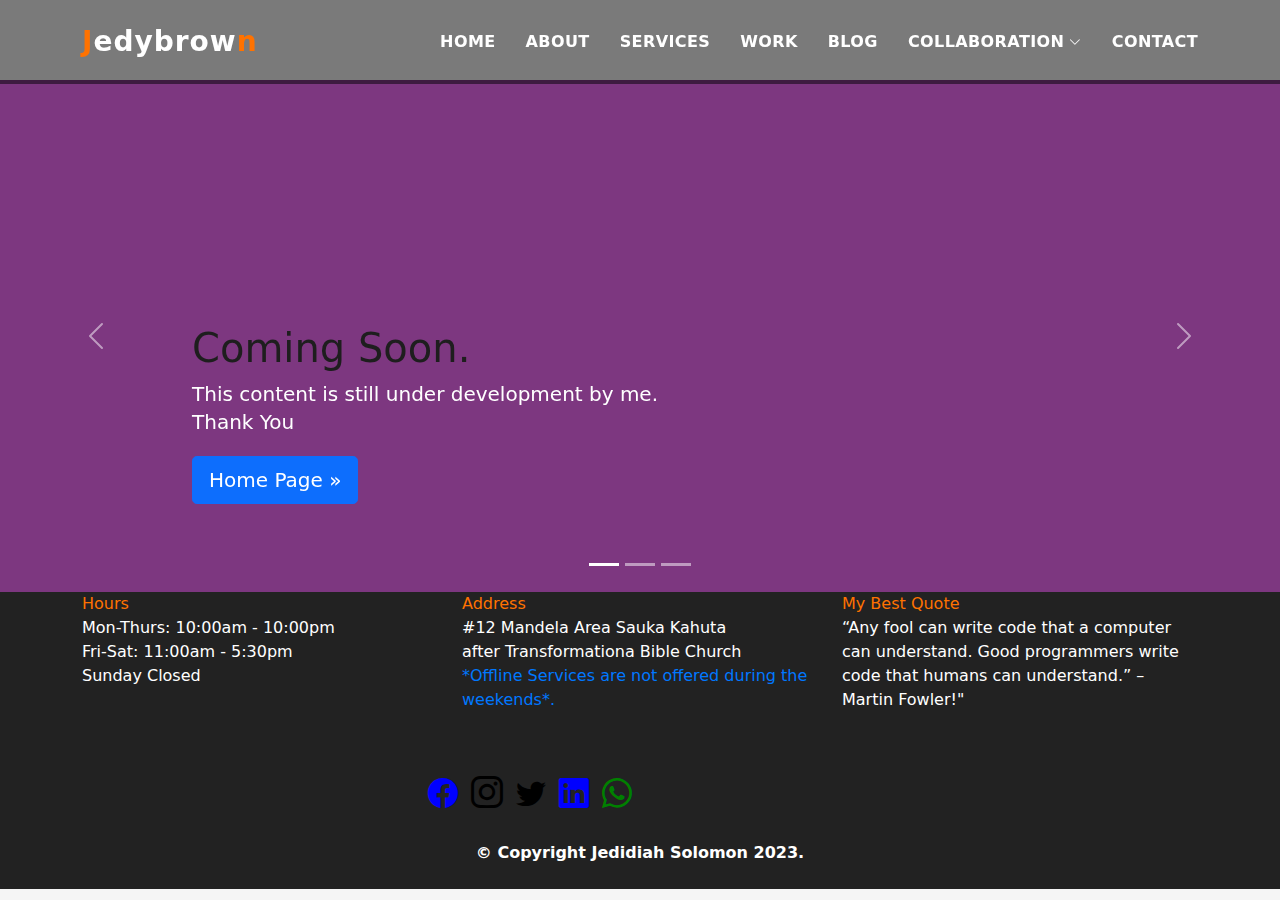
==== commit 4bc43618: "Add files via upload" ====
--- a/pages/coming_soon.html
+++ b/pages/coming_soon.html
@@ -1,202 +1,180 @@
-<!DOCTYPE html>
-<html lang="en" dir="ltr">
-<head>
-  <meta charset="utf-8">
-  <meta http-equiv="X-UA-Compatible" content="IE=edge">
-  <meta name="viewport" content="  width=device-width, initial-scale=1.0">
-  <meta name="robots" content="all">
-  <meta name="keywords" content="HTML, CSS, JavaScript, Online services, digital marketing, web design, web development">
-  <meta name="description" content="Online services such as Web development, web design and digital marketing">
-  <meta name="author" content="Jedidiah Solomon">
-  <title>Jedidiah Solomon Porfolio</title>
-  <!--External Resources-->
-  <link rel="stylesheet" href="https://cdnjs.cloudflare.com/ajax/libs/font-awesome/4.7.0/css/font-awesome.min.css">
-  <!-- Favicons -->
-  <link href="../assets/img/favicon.png" rel="icon">
-  <link href="../assets/img/apple-touch-icon.png" rel="apple-touch-icon">
-
-  <!-- Vendor CSS Files -->
-  <link href="../assets/vendor/bootstrap/css/bootstrap.min.css" rel="stylesheet">
-  <link href="../assets/vendor/bootstrap-icons/bootstrap-icons.css" rel="stylesheet">
-  <link href="../assets/vendor/glightbox/css/glightbox.min.css" rel="stylesheet">
-  <link href="../assets/vendor/swiper/swiper-bundle.min.css" rel="stylesheet">
-
-  <!-- Template Main CSS File -->
-  <link href="../assets/css/style.css" rel="stylesheet">
-  </head>
-        <!--Start of Tawk.to Script-->
-<script type="text/javascript">
-  var Tawk_API=Tawk_API||{}, Tawk_LoadStart=new Date();
-  (function(){
-  var s1=document.createElement("script"),s0=document.getElementsByTagName("script")[0];
-  s1.async=true;
-  s1.src='https://embed.tawk.to/631d2a0037898912e96865ec/1gckuo58t';
-  s1.charset='UTF-8';
-  s1.setAttribute('crossorigin','*');
-  s0.parentNode.insertBefore(s1,s0);
-  })();
-  </script>
-  <!--End of Tawk.to Script-->
-<body>
-  <noscript>You need to enable JavaScript to run this app.</noscript> <!--To alert browsers without javascript users-->
-
-  <!-- ======= Header ======= -->
-  <header id="header" class="fixed-top bg-black bg-opacity-50">
-    <div class="container d-flex align-items-center justify-content-between">
-
-      <h1 class="logo"><a href="../index.html"><span class="J-color">J</span>edybrow<span class="J-color">n</span></a></h1>
-      <nav id="navbar" class="navbar">
-        <ul>
-          <li><a class="nav-link scrollto" href="../index.html#hero">Home</a></li>
-          <li><a class="nav-link scrollto" href="../index.html#about">About</a></li>
-          <li><a class="nav-link scrollto" href="../index.html#services">Services</a></li>
-          <li><a class="nav-link scrollto " href="../index.html#work">Work</a></li>
-          <li><a class="nav-link scrollto " href="../index.html#blog">Blog</a></li>
-          <li class="dropdown"><a href="#"><span>Collaboration</span> <i class="bi bi-chevron-down"></i></a>
-            <ul>
-              <li><a href="#">Videos</a></li>
-              <li class="dropdown"><a href="#"><span>Recent Works</span> <i class="bi bi-chevron-right"></i></a>
-                <ul>
-                  <li><a href="#">Technology</a></li>
-                  <li><a href="#">Agriculture</a></li>
-                  <li><a href="#">Education</a></li>
-                </ul>
-              </li>
-              <li><a href="#">Awards</a></li>
-              <li><a href="#">Privacy and Policy</a></li>
-            </ul>
-          </li>
-          <li><a class="nav-link scrollto" href="../index.html#contact">Contact</a></li>
-        </ul>
-        <i class="bi bi-list mobile-nav-toggle"></i>
-      </nav><!-- .navbar -->
-
-    </div>
-  </header><!-- End Header -->
-
-  <div id="myCarousel" class="carousel slide" data-bs-ride="carousel">
-    <div class="carousel-indicators">
-      <button type="button" data-bs-target="#myCarousel" data-bs-slide-to="0" class="active" aria-current="true" aria-label="Slide 1"></button>
-      <button type="button" data-bs-target="#myCarousel" data-bs-slide-to="1" aria-label="Slide 2"></button>
-      <button type="button" data-bs-target="#myCarousel" data-bs-slide-to="2" aria-label="Slide 3"></button>
-    </div>
-    <div class="carousel-inner">
-      <div class="carousel-item active">
-        <svg class="bd-placeholder-img" width="100%" height="100%" xmlns="http://www.w3.org/2000/svg" aria-hidden="true" preserveAspectRatio="xMidYMid slice" focusable="false"><rect width="100%" height="100%" fill="#7D3780"/></svg>
-
-        <div class="container">
-          <div class="carousel-caption text-start">
-            <h1>Coming Soon.</h1>
-            <p>This content is still under development by me.</br>Thank You</p>
-            <p><a class="btn btn-lg btn-primary" href="../index.html">Home Page &raquo;</a></p>
-          </div>
-        </div>
-      </div>
-      <div class="carousel-item">
-        <svg class="bd-placeholder-img" width="100%" height="100%" xmlns="http://www.w3.org/2000/svg" aria-hidden="true" preserveAspectRatio="xMidYMid slice" focusable="false"><rect width="100%" height="100%" fill="#F92C85"/></svg>
-
-        <div class="container">
-          <div class="carousel-caption">
-            <h1>Contact Now.</h1>
-            <p>For your website development, front-end training or any ICT related issue.</p>
-            <p><a class="btn btn-lg btn-primary" href="../index.html#contact">Get in Touch &raquo;</a></p>
-          </div>
-        </div>
-      </div>
-      <div class="carousel-item">
-        <svg class="bd-placeholder-img" width="100%" height="100%" xmlns="http://www.w3.org/2000/svg" aria-hidden="true" preserveAspectRatio="xMidYMid slice" focusable="false"><rect width="100%" height="100%" fill="#5626C4"/></svg>
-
-        <div class="container">
-          <div class="carousel-caption text-end">
-            <h1>What I Offer.</h1>
-            <p>Beautiful, clean and responsive designs for your business, portfolio or blog.</p>
-            <p><a class="btn btn-lg btn-primary" href="../index.html#work">Checkout my Works &raquo;</a></p>
-          </div>
-        </div>
-      </div>
-    </div>
-    <button class="carousel-control-prev" type="button" data-bs-target="#myCarousel" data-bs-slide="prev">
-      <span class="carousel-control-prev-icon" aria-hidden="true"></span>
-      <span class="visually-hidden">Previous</span>
-    </button>
-    <button class="carousel-control-next" type="button" data-bs-target="#myCarousel" data-bs-slide="next">
-      <span class="carousel-control-next-icon" aria-hidden="true"></span>
-      <span class="visually-hidden">Next</span>
-    </button>
-  </div>
-
-
-
-
-
-
-
-
-
-
-
-
-
-
-
-
-
-
-
-
-
-
-<!-- ======= Footer ======= -->
-  <footer class="panel-footer my-footer" style="background-color: #222 !important;">
-    <div class="container">
-      <div class="row">
-        <section id="hours" class="col-sm-4" style="color: white;">
-          <span class="J-color">Hours</span><br>
-          Mon-Thurs: 10:00am - 10:00pm<br>
-          Fri-Sat: 11:00am - 5:30pm<br>
-          Sunday Closed
-          <hr class="visible-xs">
-        </section>
-        <section id="address" class="col-sm-4" style="color: white;">
-          <span class="J-color">Address</span><br>
-          #12 Mandela Area Sauka Kahuta<br>
-          after Transformationa Bible Church
-          <p style="color: #0078ff;">*Offline Services are not offered during the weekends*.</p>
-          <hr class="visible-xs">
-        </section>
-        <section id="testimonials" class="col-sm-4" style="color: white;">
-          <span class="J-color text-center">My Best Quote</span><br>
-          <p>“Any fool can write code that a computer can understand. 
-            Good programmers write code that humans can understand.” &#8211 Martin Fowler!"</p>
-        </section>
-                <div class="socials">
-          <ul style="margin-left: 50%;" class="socials-list">
-            <li class="ms-3"><a href="https://web.facebook.com/jedidiah.solomon.onwubiko " target="_blank"><i class="bi bi-facebook" style="color:blue; font-size: 30px;"></i></a></li>
-            <li class="ms-2"><a href="https://www.instagram.com/jedidiahonwubiko/" target="_blank"><i class="bi bi-instagram" style="color:black; font-size: 32px;"></i></a></li>
-            <li class="ms-2"><a href="https://twitter.com/OnwubikoSolomo2" target="_blank"><i class="bi bi-twitter" style="color:black; font-size: 30px;"></i></a></li>
-            <li class="ms-2"><a href="https://www.linkedin.com/in/jedidiah-onwubiko-8346491a8/" target="_blank"><i class="bi bi-linkedin" style="color:blue; font-size: 30px;"></i></a></li>
-            <li class="ms-2"><a href="https://wa.me/+2348136474717" target="_blank"><i class="bi bi-whatsapp" style="color:green; font-size: 30px;"></i></a></li>
-          </ul>
-        </div>
-      </div>
-      <div class="text-center mb-6 pb-4" style="font-weight: bold; color: white">&copy; Copyright Jedidiah Solomon 2023.</div>
-    </div>
-  </footer><!--Footer ends-->
-
-
-  <div id="preloader"></div>
-  <a href="#" class="back-to-top d-flex align-items-center justify-content-center"><i class="bi bi-arrow-up-short"></i></a>
-
-  <!-- Vendor JS Files -->
-  <script src="../assets/vendor/purecounter/purecounter_vanilla.js"></script>
-  <script src="../assets/vendor/bootstrap/js/bootstrap.bundle.min.js"></script>
-  <script src="../assets/vendor/glightbox/js/glightbox.min.js"></script>
-  <script src="../assets/vendor/swiper/swiper-bundle.min.js"></script>
-  <script src="../assets/vendor/typed.js/typed.min.js"></script>
-
-  <!-- Template Main JS File -->
-  <script src="../assets/js/main.js"></script>
-
-</body>
-
+<!DOCTYPE html>
+<html lang="en" dir="ltr">
+<head>
+  <meta charset="utf-8">
+  <meta http-equiv="X-UA-Compatible" content="IE=edge">
+  <meta name="viewport" content="  width=device-width, initial-scale=1.0">
+  <meta name="robots" content="all">
+  <meta name="keywords" content="HTML, CSS, JavaScript, Online services, digital marketing, web design, web development">
+  <meta name="description" content="Online services such as Web development, web design and digital marketing">
+  <meta name="author" content="Jedidiah Solomon">
+  <title>Jedidiah Solomon Porfolio</title>
+  <!--External Resources-->
+  <link rel="stylesheet" href="https://cdnjs.cloudflare.com/ajax/libs/font-awesome/4.7.0/css/font-awesome.min.css">
+  <!-- Favicons -->
+  <link href="../assets/img/favicon.png" rel="icon">
+  <link href="../assets/img/apple-touch-icon.png" rel="apple-touch-icon">
+
+  <!-- Vendor CSS Files -->
+  <link href="../assets/vendor/bootstrap/css/bootstrap.min.css" rel="stylesheet">
+  <link href="../assets/vendor/bootstrap-icons/bootstrap-icons.css" rel="stylesheet">
+  <link href="../assets/vendor/glightbox/css/glightbox.min.css" rel="stylesheet">
+  <link href="../assets/vendor/swiper/swiper-bundle.min.css" rel="stylesheet">
+
+  <!-- Template Main CSS File -->
+  <link href="../assets/css/style.css" rel="stylesheet">
+  </head>
+        <!--Start of Tawk.to Script-->
+<script type="text/javascript">
+  var Tawk_API=Tawk_API||{}, Tawk_LoadStart=new Date();
+  (function(){
+  var s1=document.createElement("script"),s0=document.getElementsByTagName("script")[0];
+  s1.async=true;
+  s1.src='https://embed.tawk.to/631d2a0037898912e96865ec/1gckuo58t';
+  s1.charset='UTF-8';
+  s1.setAttribute('crossorigin','*');
+  s0.parentNode.insertBefore(s1,s0);
+  })();
+  </script>
+  <!--End of Tawk.to Script-->
+<body>
+  <noscript>You need to enable JavaScript to run this app.</noscript> <!--To alert browsers without javascript users-->
+
+  <!-- ======= Header ======= -->
+  <header id="header" class="fixed-top bg-black bg-opacity-50">
+    <div class="container d-flex align-items-center justify-content-between">
+
+      <h1 class="logo"><a href="../index.html"><span class="J-color">J</span>edybrow<span class="J-color">n</span></a></h1>
+      <nav id="navbar" class="navbar">
+        <ul>
+          <li><a class="nav-link scrollto" href="../index.html#hero">Home</a></li>
+          <li><a class="nav-link scrollto" href="../index.html#about">About</a></li>
+          <li><a class="nav-link scrollto" href="../index.html#services">Services</a></li>
+          <li><a class="nav-link scrollto " href="../index.html#work">Work</a></li>
+          <li><a class="nav-link scrollto " href="../index.html#blog">Blog</a></li>
+          <li class="dropdown"><a href="#"><span>Collaboration</span> <i class="bi bi-chevron-down"></i></a>
+            <ul>
+              <li><a href="#">Videos</a></li>
+              <li class="dropdown"><a href="#"><span>Recent Works</span> <i class="bi bi-chevron-right"></i></a>
+                <ul>
+                  <li><a href="../pages/coming_soon.html">Technology</a></li>
+                  <li><a href="../pages/coming_soon.html">Agriculture</a></li>
+                  <li><a href="../pages/coming_soon.html">Education</a></li>
+                </ul>
+              </li>
+              <li><a href="../pages/coming_soon.html">Awards</a></li>
+              <li><a href="../pages/coming_soon.html">Privacy and Policy</a></li>
+            </ul>
+          </li>
+          <li><a class="nav-link scrollto" href="../index.html#contact">Contact</a></li>
+        </ul>
+        <i class="bi bi-list mobile-nav-toggle"></i>
+      </nav><!-- .navbar -->
+
+    </div>
+  </header><!-- End Header -->
+
+  <div id="myCarousel" class="carousel slide" data-bs-ride="carousel">
+    <div class="carousel-indicators">
+      <button type="button" data-bs-target="#myCarousel" data-bs-slide-to="0" class="active" aria-current="true" aria-label="Slide 1"></button>
+      <button type="button" data-bs-target="#myCarousel" data-bs-slide-to="1" aria-label="Slide 2"></button>
+      <button type="button" data-bs-target="#myCarousel" data-bs-slide-to="2" aria-label="Slide 3"></button>
+    </div>
+    <div class="carousel-inner">
+      <div class="carousel-item active">
+        <svg class="bd-placeholder-img" width="100%" height="100%" xmlns="http://www.w3.org/2000/svg" aria-hidden="true" preserveaspectratio="xMidYMid slice" focusable="false"><rect width="100%" height="100%" fill="#7D3780"/></svg>
+
+        <div class="container">
+          <div class="carousel-caption text-start">
+            <h1>Coming Soon.</h1>
+            <p>This content is still under development by me.<br>Thank You</p>
+            <p><a class="btn btn-lg btn-primary" href="../index.html">Home Page &raquo;</a></p>
+          </div>
+        </div>
+      </div>
+      <div class="carousel-item">
+        <svg class="bd-placeholder-img" width="100%" height="100%" xmlns="http://www.w3.org/2000/svg" aria-hidden="true" preserveaspectratio="xMidYMid slice" focusable="false"><rect width="100%" height="100%" fill="#F92C85"/></svg>
+
+        <div class="container">
+          <div class="carousel-caption">
+            <h1>Contact Now.</h1>
+            <p>For your website development, front-end training or any ICT related issue.</p>
+            <p><a class="btn btn-lg btn-primary" href="../index.html#contact">Get in Touch &raquo;</a></p>
+          </div>
+        </div>
+      </div>
+      <div class="carousel-item">
+        <svg class="bd-placeholder-img" width="100%" height="100%" xmlns="http://www.w3.org/2000/svg" aria-hidden="true" preserveaspectratio="xMidYMid slice" focusable="false"><rect width="100%" height="100%" fill="#5626C4"/></svg>
+
+        <div class="container">
+          <div class="carousel-caption text-end">
+            <h1>What I Offer.</h1>
+            <p>Beautiful, clean and responsive designs for your business, portfolio or blog.</p>
+            <p><a class="btn btn-lg btn-primary" href="../index.html#work">Checkout my Works &raquo;</a></p>
+          </div>
+        </div>
+      </div>
+    </div>
+    <button class="carousel-control-prev" type="button" data-bs-target="#myCarousel" data-bs-slide="prev">
+      <span class="carousel-control-prev-icon" aria-hidden="true"></span>
+      <span class="visually-hidden">Previous</span>
+    </button>
+    <button class="carousel-control-next" type="button" data-bs-target="#myCarousel" data-bs-slide="next">
+      <span class="carousel-control-next-icon" aria-hidden="true"></span>
+      <span class="visually-hidden">Next</span>
+    </button>
+  </div>
+<!-- ======= Footer ======= -->
+  <footer class="panel-footer my-footer" style="background-color: #222 !important;">
+    <div class="container">
+      <div class="row">
+        <section id="hours" class="col-sm-4" style="color: white;">
+          <span class="J-color">Hours</span><br>
+          Mon-Thurs: 10:00am - 10:00pm<br>
+          Fri-Sat: 11:00am - 5:30pm<br>
+          Sunday Closed
+          <hr class="visible-xs">
+        </section>
+        <section id="address" class="col-sm-4" style="color: white;">
+          <span class="J-color">Address</span><br>
+          #12 Mandela Area Sauka Kahuta<br>
+          after Transformationa Bible Church
+          <p style="color: #0078ff;">*Offline Services are not offered during the weekends*.</p>
+          <hr class="visible-xs">
+        </section>
+        <section id="testimonials" class="col-sm-4" style="color: white;">
+          <span class="J-color text-center">My Best Quote</span><br>
+          <p>“Any fool can write code that a computer can understand. 
+            Good programmers write code that humans can understand.” &#8211 Martin Fowler!"</p>
+        </section>
+                <div class="socials">
+          <ul style="margin-left: 30%;" class="socials-list">
+            <li class="ms-3"><a href="https://web.facebook.com/jedidiah.solomon.onwubiko " target="_blank"><i class="bi bi-facebook" style="color:blue; font-size: 30px;"></i></a></li>
+            <li class="ms-2"><a href="https://www.instagram.com/jedidiahonwubiko/" target="_blank"><i class="bi bi-instagram" style="color:black; font-size: 32px;"></i></a></li>
+            <li class="ms-2"><a href="https://twitter.com/OnwubikoSolomo2" target="_blank"><i class="bi bi-twitter" style="color:black; font-size: 30px;"></i></a></li>
+            <li class="ms-2"><a href="https://www.linkedin.com/in/jedidiah-onwubiko-8346491a8/" target="_blank"><i class="bi bi-linkedin" style="color:blue; font-size: 30px;"></i></a></li>
+            <li class="ms-2"><a href="https://wa.me/+2348136474717" target="_blank"><i class="bi bi-whatsapp" style="color:green; font-size: 30px;"></i></a></li>
+          </ul>
+        </div>
+      </div>
+      <div class="text-center mb-6 pb-4" style="font-weight: bold; color: white">&copy; Copyright Jedidiah Solomon 2023.</div>
+    </div>
+  </footer><!--Footer ends-->
+
+
+  <div id="preloader"></div>
+  <a href="#" class="back-to-top d-flex align-items-center justify-content-center"><i class="bi bi-arrow-up-short"></i></a>
+
+  <!-- Vendor JS Files -->
+  <script src="../assets/vendor/purecounter/purecounter_vanilla.js"></script>
+  <script src="../assets/vendor/bootstrap/js/bootstrap.bundle.min.js"></script>
+  <script src="../assets/vendor/glightbox/js/glightbox.min.js"></script>
+  <script src="../assets/vendor/swiper/swiper-bundle.min.js"></script>
+  <script src="../assets/vendor/typed.js/typed.min.js"></script>
+
+  <!-- Template Main JS File -->
+  <script src="../assets/js/main.js"></script>
+
+</body>
+
 </html>--- a/assets/css/style.css
+++ b/assets/css/style.css
@@ -1483,7 +1483,7 @@
   .panel-footer section hr {
     width: 0;
   }
-  
+ 
 }
 
 /********** Small devices only **********/
@@ -1497,6 +1497,7 @@
   width: 50%;
   margin: 0 auto;
 }
+
 }
 
 /********** Extra small devices only **********/
@@ -1515,25 +1516,20 @@
     width: 50%;
     margin: 0 auto;
   }
+ 
+  
   /* End Footer */
 }
 
 /********** Super extra small devices Only :-) (e.g., iPhone 4) **********/
-@media (max-width: 479px) {
- 
-}
-
-.my-button .btn {
-  width: 12%;
-  margin-left: 8.5%;
-  margin-top: 0;
+@media (min-width: 200px) and (max-width: 479px) {
+  
+}
+
+.button-me .btn:hover {
   background-color: #0078ff;
-  border-radius: 24px;
-}
-
-.my-button .btn:hover {
   cursor: pointer;
-  background-color: #0b5ed7;
+  opacity: 0.6;
   
 }
 
